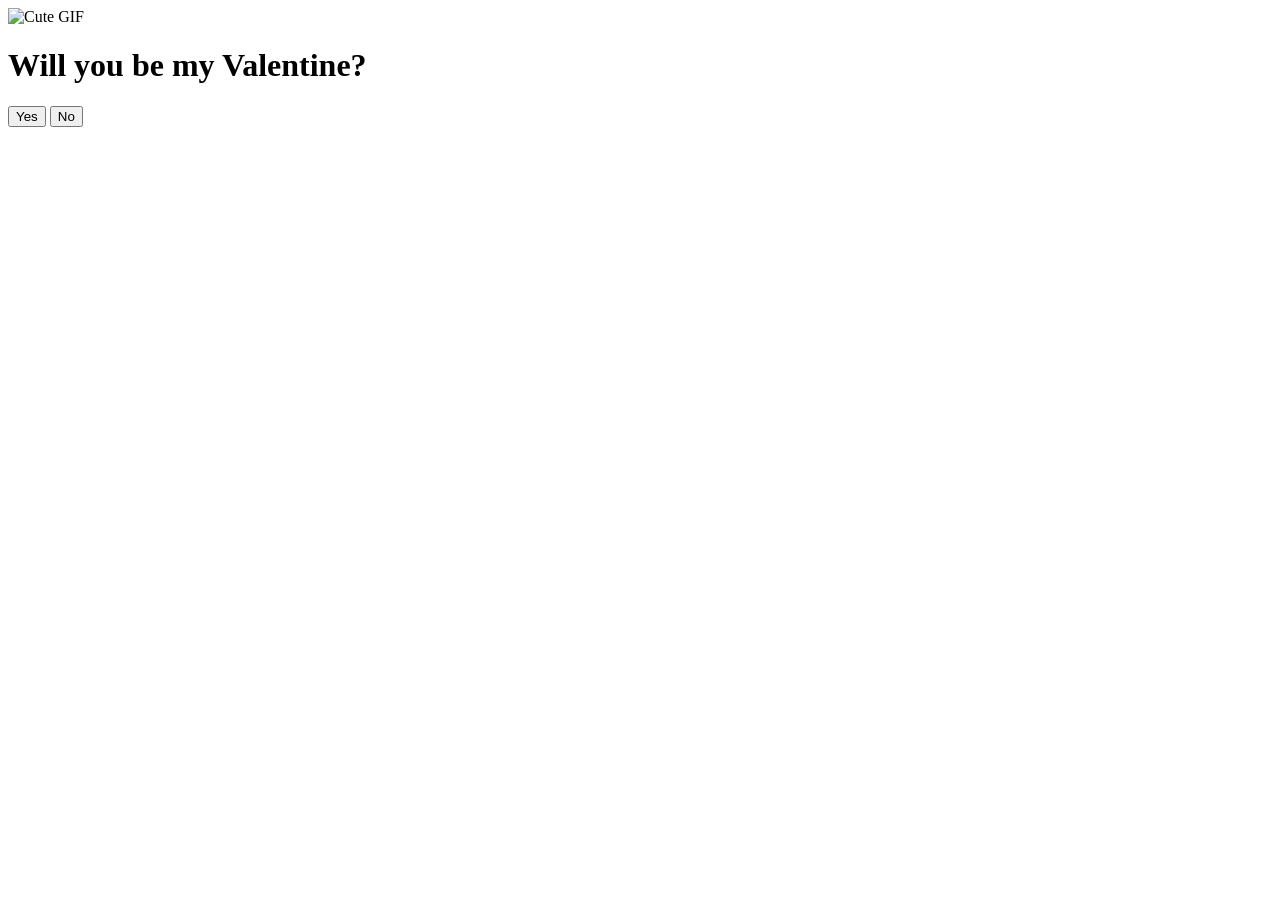
==== index.html @ 35955f2e "index.html" ====
<!DOCTYPE html>
<html lang="en">
<head>
    <meta charset="UTF-8">
    <meta name="viewport" content="width=device-width, initial-scale=1.0">
    <title>Aisha, will you be my Valentine? 💖</title>
    <link rel="stylesheet" href="styles.css">
</head>
<body>
    <div class="container">
        <div class="gif_container">
            <img src="https://gifdb.com/images/high/cute-love-bear-roses-ou7zho5oosxnpo6k.gif" alt="Cute GIF">
        </div>
        <h1>Will you be my Valentine?</h1>
        <div class="buttons">
            <button class="yes-button" onclick="handleYesClick()">Yes</button>
            <button class="no-button" onclick="handleNoClick()">No</button>
        </div>
        
    </div>
    <script src="script.js"></script>
</body>
</html>
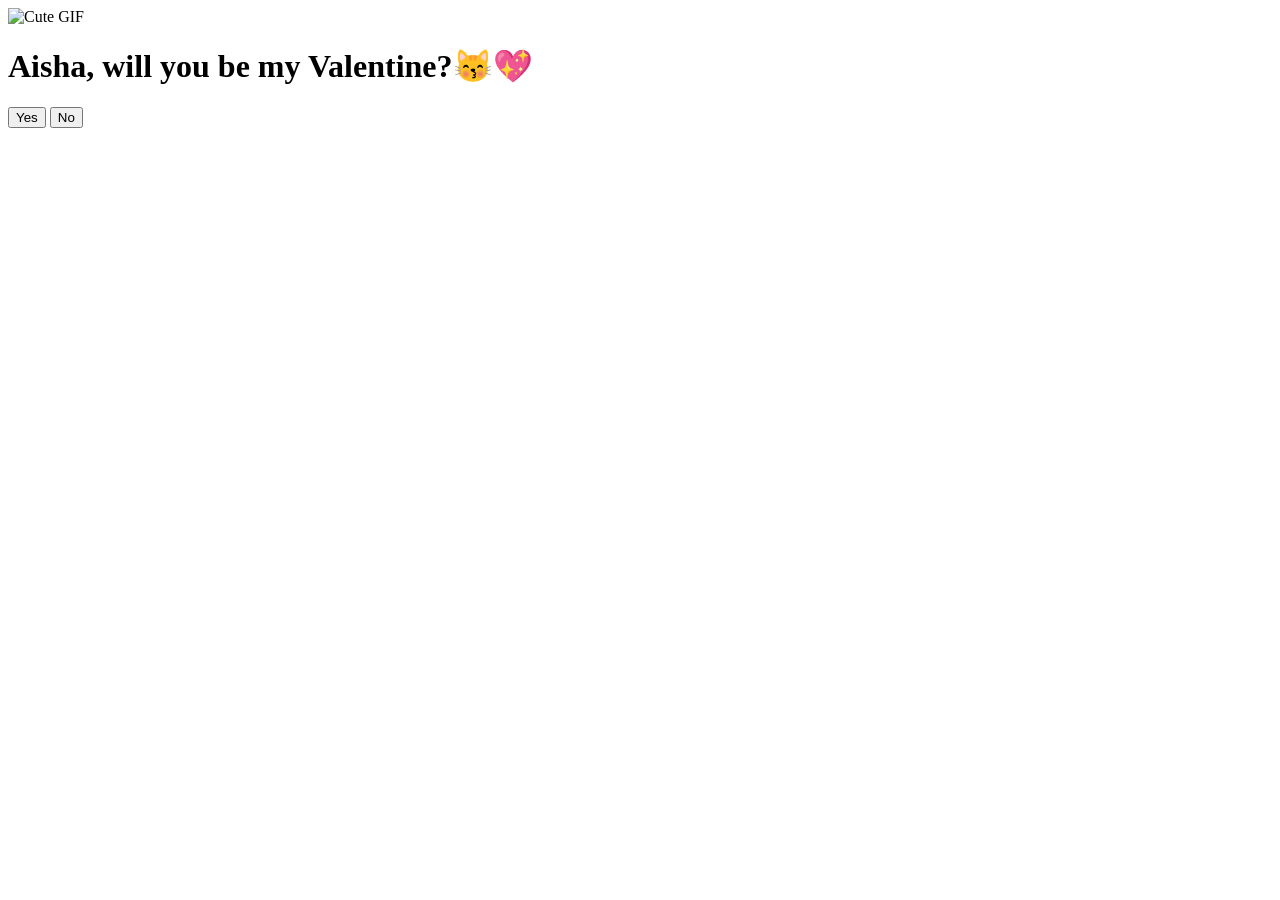
==== commit 121f80df: "Update index.html" ====
--- a/index.html
+++ b/index.html
@@ -3,7 +3,7 @@
 <head>
     <meta charset="UTF-8">
     <meta name="viewport" content="width=device-width, initial-scale=1.0">
-    <title>Aisha, will you be my Valentine? 💖</title>
+    <title>Aisha, will you be my Valentine?😽💖</title>
     <link rel="stylesheet" href="styles.css">
 </head>
 <body>
@@ -11,7 +11,7 @@
         <div class="gif_container">
             <img src="https://gifdb.com/images/high/cute-love-bear-roses-ou7zho5oosxnpo6k.gif" alt="Cute GIF">
         </div>
-        <h1>Will you be my Valentine?</h1>
+        <h1>Aisha, will you be my Valentine?😽💖</h1>
         <div class="buttons">
             <button class="yes-button" onclick="handleYesClick()">Yes</button>
             <button class="no-button" onclick="handleNoClick()">No</button>
